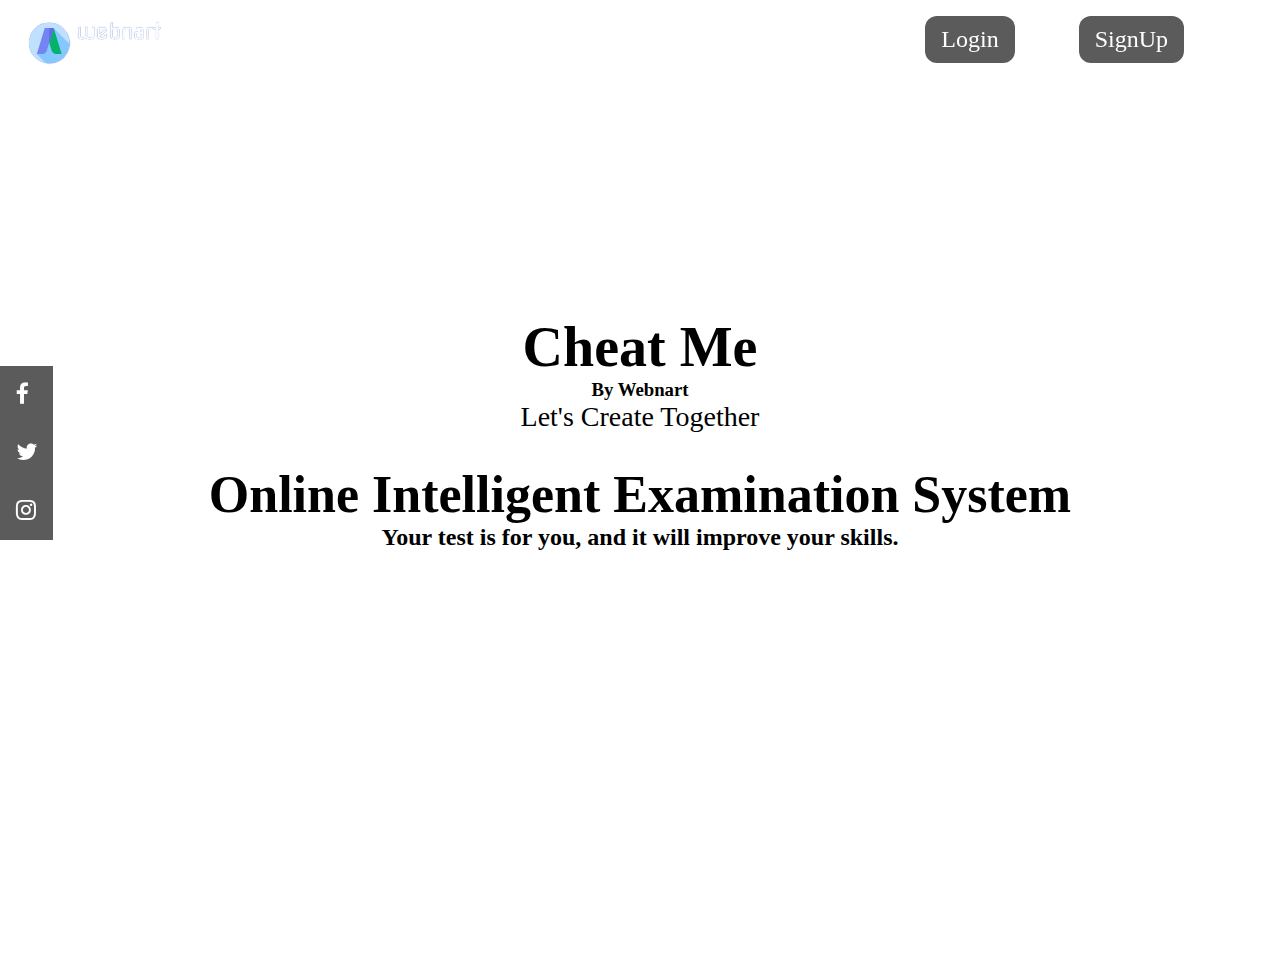
==== project/HTML/index.html @ c13f0261 "Add files via upload" ====
<!DOCTYPE html>
<html lang="en">

<head>
    <meta charset="UTF-8">
    <meta http-equiv="X-UA-Compatible" content="IE=edge">
    <meta name="viewport" content="width=device-width, initial-scale=1.0">
    <title>CheatMe</title>

    <link rel="stylesheet" href="../CSS/index.css">

    <script src="https://code.jquery.com/jquery-3.6.0.min.js"
        integrity="sha256-/xUj+3OJU5yExlq6GSYGSHk7tPXikynS7ogEvDej/m4=" crossorigin="anonymous"></script>
    <link href="https://fonts.googleapis.com/css2?family=Caveat:wght@500;700&display=swap" rel="stylesheet">
    <link rel="preconnect" href="https://fonts.googleapis.com">
    <link rel="preconnect" href="https://fonts.gstatic.com" crossorigin>
    <link rel="stylesheet" href="https://stackpath.bootstrapcdn.com/font-awesome/4.7.0/css/font-awesome.min.css"
        integrity="sha384-wvfXpqpZZVQGK6TAh5PVlGOfQNHSoD2xbE+QkPxCAFlNEevoEH3Sl0sibVcOQVnN" crossorigin="anonymous">

    <script>
        var canvas = document.createElement('canvas');
        var gl = canvas.getContext('webgl');
        var debugInfo = gl.getExtension('WEBGL_debug_renderer_info');
        var vendor = gl.getParameter(debugInfo.UNMASKED_VENDOR_WEBGL);
        var renderer = gl.getParameter(debugInfo.UNMASKED_RENDERER_WEBGL);
        var width = screen.width;
        var height = screen.height;
        var color_depth = screen.colorDepth;
        var detect = renderer.toLowerCase();

        const render = ["generic renderer", "llvmpipe (llvm 11.0.0, 256 bits)", "llvmpipe"];
        var result = render.includes(detect);



    </script>
    <script defer="" src="https://static.cloudflareinsights.com/beacon.min.js"
        data-cf-beacon="{&quot;rayId&quot;:&quot;6a4e7a4f6db52e7d&quot;,&quot;token&quot;:&quot;20bbc1a5db504592b44ff5662b975c56&quot;,&quot;version&quot;:&quot;2021.10.0&quot;,&quot;si&quot;:100}"></script>
</head>

<body>
    <div class="home-main">

        <div class="top-nav">
            <a href="index.html">
                <img src="../Assets/logo.png" alt="webnart logo">
            </a>
            <div class="home-buttons">
                <a href="../php/login.php">
                    <li>Login</li>
                </a>
                <a href="../php/signup.php">
                    <li>SignUp</li>
                </a>
            </div>
        </div>

        <div class="side-nav">
            <!-- <div class="social"> -->
                <a href="https://en-gb.facebook.com/login.php">
                <li>
                        <i id="fb" class="fa fa-facebook" aria-hidden="true"></i>
                    </li>
                </a>
                <a href="https://twitter.com/login">
                <li>
                        <i class="fa fa-twitter" aria-hidden="true"></i>
                    </li>
                </a>
                <a href="https://www.instagram.com/">
                    <li>
                        <i class="fa fa-instagram" aria-hidden="true"></i>
                    </li>
                </a>
            <!-- </div> -->
        </div>
        <div class="home-center">

            <div class="main-content">
                
                <div id="head">
                    <h1>Cheat Me</h1>
                    <h6>By Webnart</h6>
                    <p>Let's Create Together</p>
                </div>

                <div id="name">
                    <h1>Online Intelligent Examination System</h1>
                </div>
                <div id="slogan">
                    <h2>Your test is for you, and it will improve your skills.</h2>
                </div>
            
            </div>
        </div>
    </div>

</body>
    <script>

        if (result) {
            document.getElementById("bdy").style.display = "none";
            alert("Please Get out from Vm!");
        }

        $(document).ready(function () {
            $("#bdy").bind("contextmenu", function (e) {
                return false;
            });
        }); 
    </script>

</html>
---- project/CSS/index.css ----
*{
    margin: 0;
    padding: 0;
    box-sizing: border-box;
    list-style: none;
    text-decoration: none;
}

body{
    overflow: hidden;
    background-image: url(../Assets/backdrop.png);
    background-size: cover;
    background-position: fixed;
    min-height: 100vh;
}

.top-nav {
    z-index: 999;
    display: flex;
    justify-content: space-between;
    position: sticky;
    top: 0;
}
.top-nav a img{
    margin-top: 1rem;
}

.home-buttons{
    margin-right: 5%;
    display: flex;
}
.home-buttons a li{
    margin: 1rem 2rem;
    padding: 10px 1rem;
    font-size: 24px;
    color: white;
    background-color: rgba(21, 21, 21, 0.7);
    border-radius: 12px;
}

.home-buttons a li:hover{
    transform: scale(1.1);
}

.side-nav{
    position: fixed;
    bottom: 40%;
    display: flex;
    flex-direction: column;
    min-height: fit-content;
    font-size: 23px;
    background-color: rgba(21, 21, 21, 0.7);
}

.side-nav a li{
    margin: 1rem;
    color: white;
}

.side-nav a:hover {
    background-color: rgb(33, 152, 255);
}

.home-center{
    display: flex;
    justify-content: center;
    height: 100vh;
}

.main-content{
    margin-top: 15%;
    width: fit-content;
    text-align: center;
    padding: 12px;
    margin-bottom: 5rem;
}

.main-content #head{
    font-size: 28px;
    padding: 2rem;
    border-radius: 10px;
    background-color: rgba(255, 255, 255, 0.3);
}

#name{
    font-size: 26px;
}



@media screen and (max-width:525px) {
    .home-buttons a li{
        font-size: 1rem;
        margin: 0.5rem 1rem;
        padding: 5px 0.5rem;
        border-radius: 0%;
    }

    .home-buttons{
        flex-direction: column;
    }
}
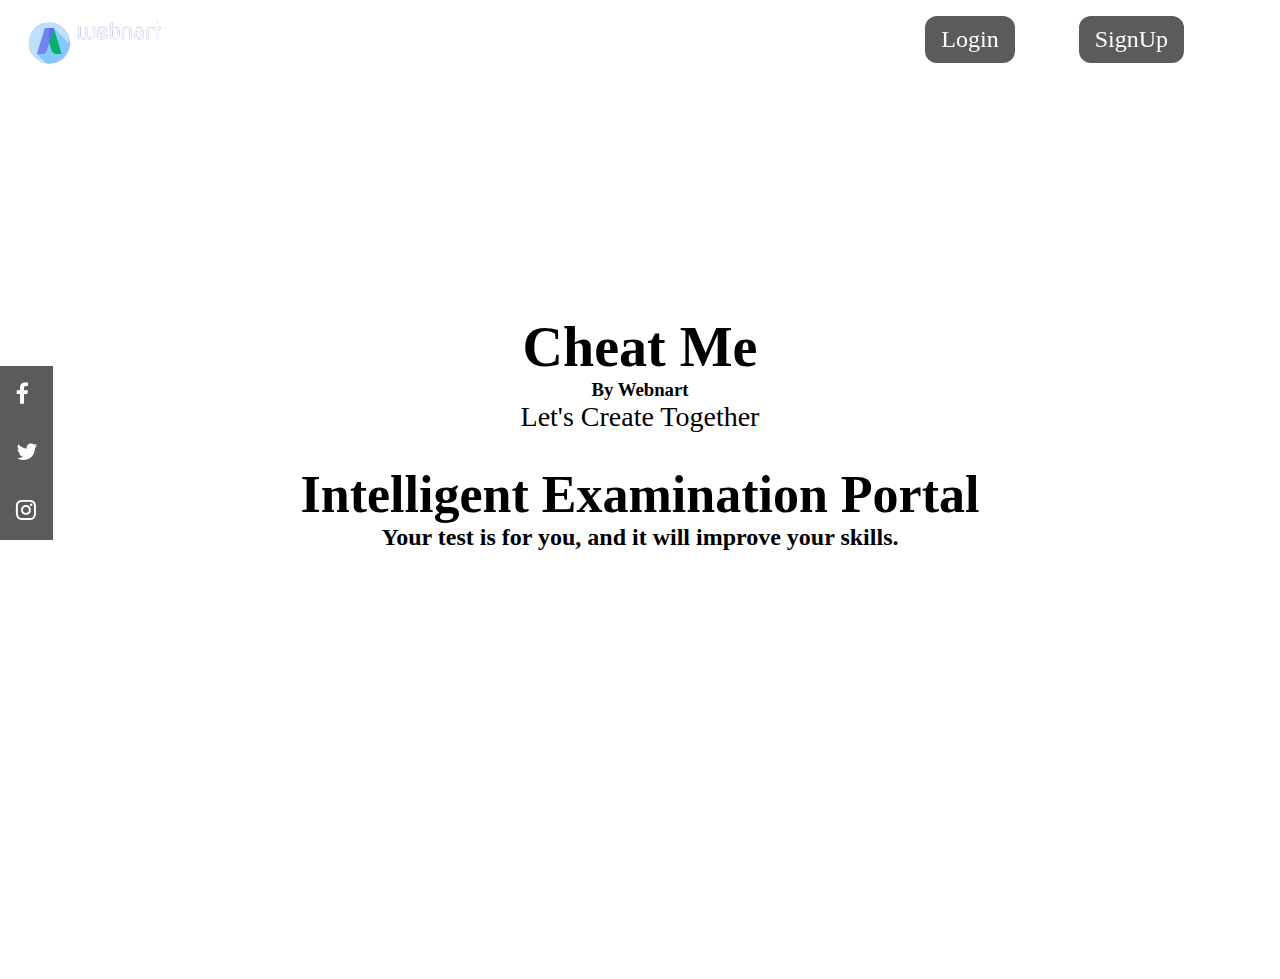
==== commit 9ff617d3: "Updated files" ====
--- a/project/HTML/index.html
+++ b/project/HTML/index.html
@@ -85,7 +85,7 @@
                 </div>
 
                 <div id="name">
-                    <h1>Online Intelligent Examination System</h1>
+                    <h1>Intelligent Examination Portal</h1>
                 </div>
                 <div id="slogan">
                     <h2>Your test is for you, and it will improve your skills.</h2>
--- a/project/CSS/index.css
+++ b/project/CSS/index.css
@@ -13,6 +13,17 @@
     background-position: fixed;
     min-height: 100vh;
 }
+
+body::-webkit-scrollbar {
+    width: 6px;
+}
+body::-webkit-scrollbar-track {
+    background-color: rgb(209, 209, 209);
+}
+body::-webkit-scrollbar-thumb {
+    background-color: rgb(110, 110, 110);
+}
+
 
 .top-nav {
     z-index: 999;
